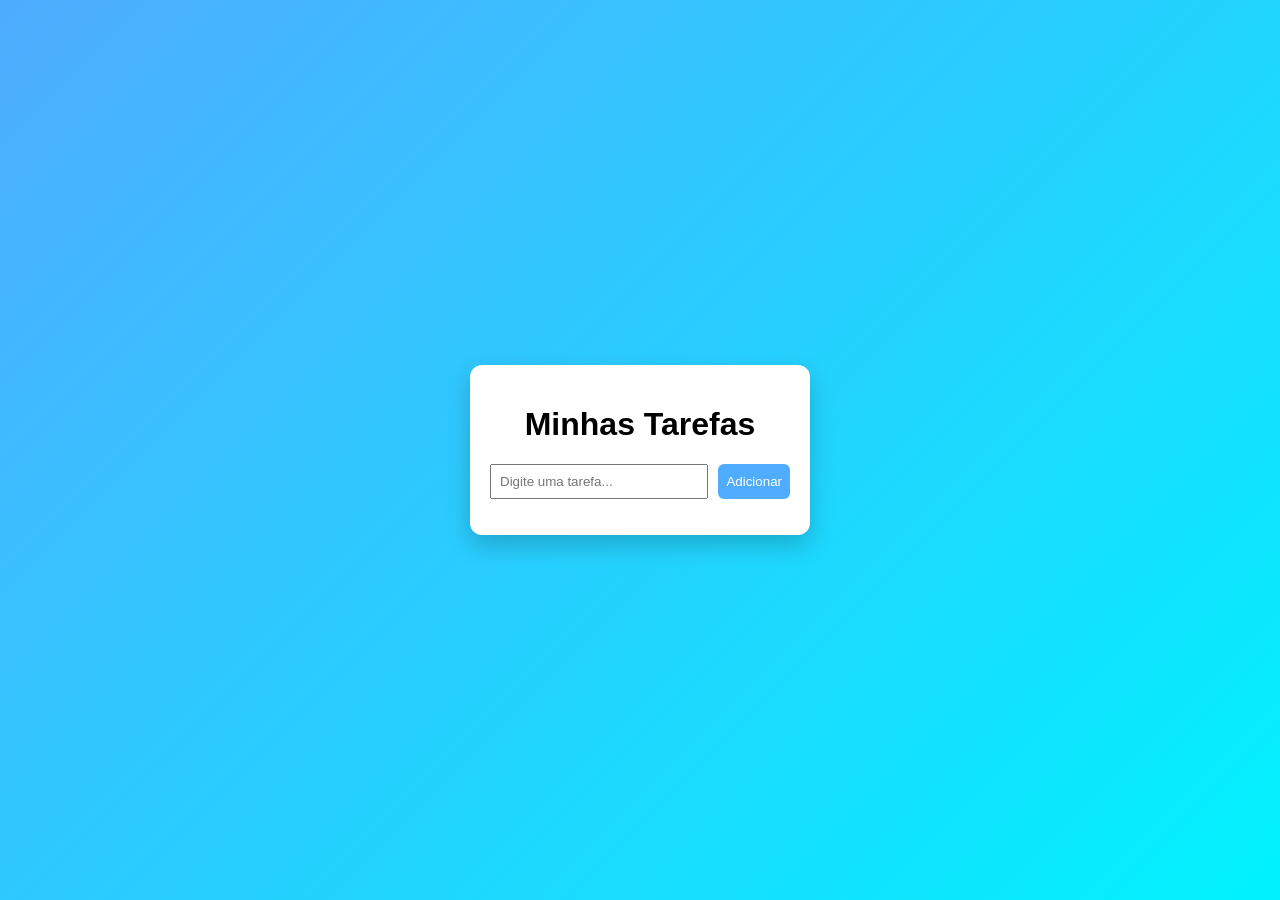
==== index.html @ 60cb1591 "primeiro commit" ====
<!DOCTYPE html>
<html lang="pt-br">
<head>
  <meta charset="UTF-8">
  <title>Minhas Tarefas</title>
  <link rel="stylesheet" href="style.css">
</head>
<body>

  <div class="container">
    <h1> Minhas Tarefas</h1>

    <div class="input-area">
      <input type="text" id="taskInput" placeholder="Digite uma tarefa...">
      <button onclick="addTask()">Adicionar</button>
    </div>

    <ul id="taskList"></ul>
  </div>

  <script src="script.js"></script>
</body>
</html>
---- style.css ----
body {
  font-family: Arial, sans-serif;
  background: linear-gradient(135deg, #4facfe, #00f2fe);
  display: flex;
  justify-content: center;
  align-items: center;
  height: 100vh;
  margin: 0;
}

.container {
  background: white;
  padding: 20px;
  border-radius: 12px;
  width: 300px;
  box-shadow: 0 10px 25px rgba(0,0,0,0.2);
}

h1 {
  text-align: center;
}

.input-area {
  display: flex;
  gap: 10px;
}

input {
  flex: 1;
  padding: 8px;
}

button {
  padding: 8px;
  border: none;
  background: #4facfe;
  color: white;
  cursor: pointer;
  border-radius: 6px;
}

button:hover {
  background: #3a8dde;
}

ul {
  list-style: none;
  padding: 0;
  margin-top: 15px;
}

li {
  background: #f1f1f1;
  padding: 10px;
  margin-bottom: 8px;
  border-radius: 6px;
  display: flex;
  justify-content: space-between;
  align-items: center;
}

.completed {
  text-decoration: line-through;
  opacity: 0.6;
}
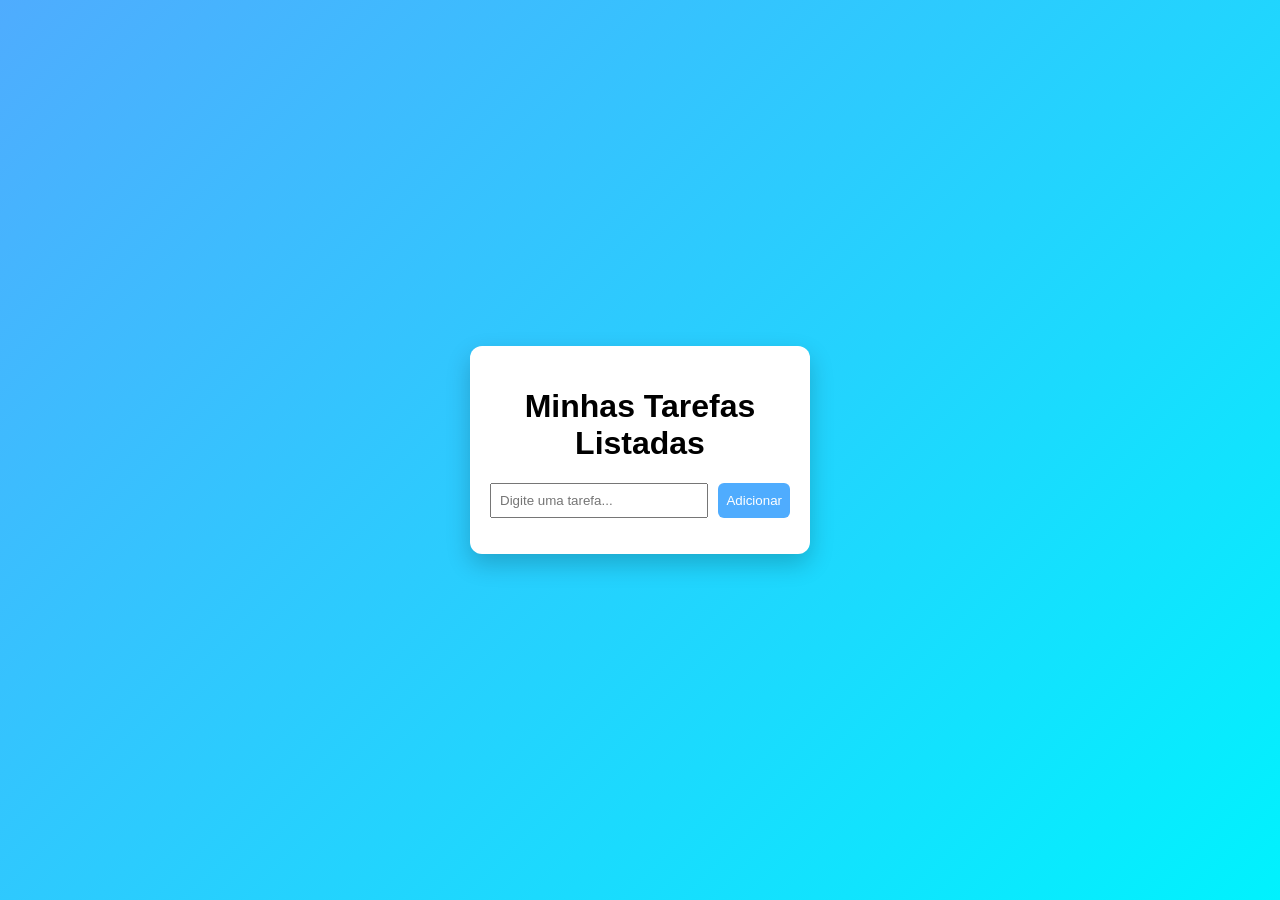
==== commit b97886bf: "Fazer corrida matinal é uma boa tarefa" ====
--- a/index.html
+++ b/index.html
@@ -2,13 +2,13 @@
 <html lang="pt-br">
 <head>
   <meta charset="UTF-8">
-  <title>Minhas Tarefas</title>
+  <title>Minhas Tarefas Listadas </title>
   <link rel="stylesheet" href="style.css">
 </head>
 <body>
 
   <div class="container">
-    <h1> Minhas Tarefas</h1>
+    <h1> Minhas Tarefas Listadas </h1>
 
     <div class="input-area">
       <input type="text" id="taskInput" placeholder="Digite uma tarefa...">
--- a/style.css
+++ b/style.css
@@ -50,7 +50,7 @@
 }
 
 li {
-  background: #f1f1f1;
+  background: #002f94;
   padding: 10px;
   margin-bottom: 8px;
   border-radius: 6px;
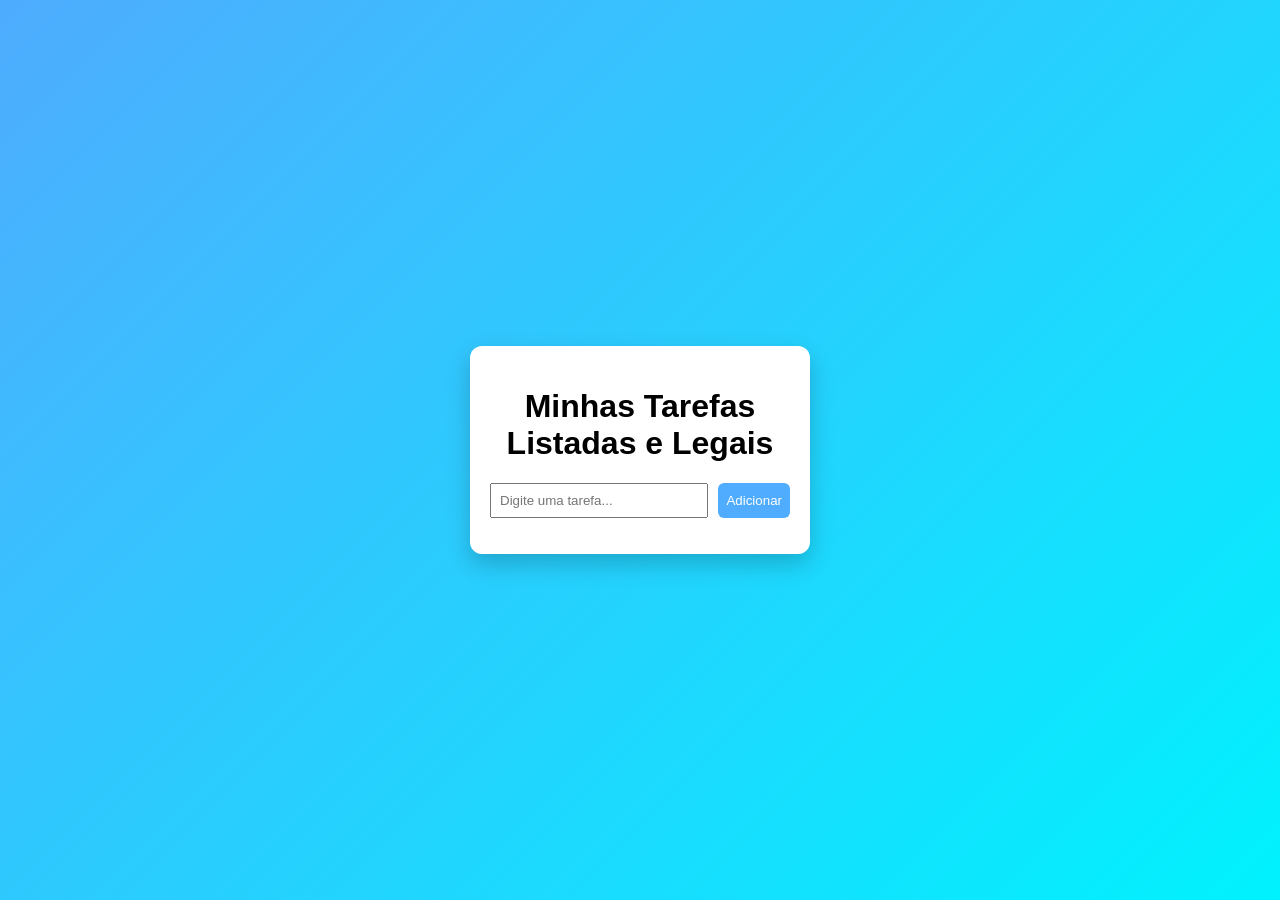
==== commit 1bfea20b: "terceiro commit" ====
--- a/index.html
+++ b/index.html
@@ -8,7 +8,8 @@
 <body>
 
   <div class="container">
-    <h1> Minhas Tarefas Listadas </h1>
+    <h1> Minhas Tarefas Listadas e Legais </h1>
+
 
     <div class="input-area">
       <input type="text" id="taskInput" placeholder="Digite uma tarefa...">
